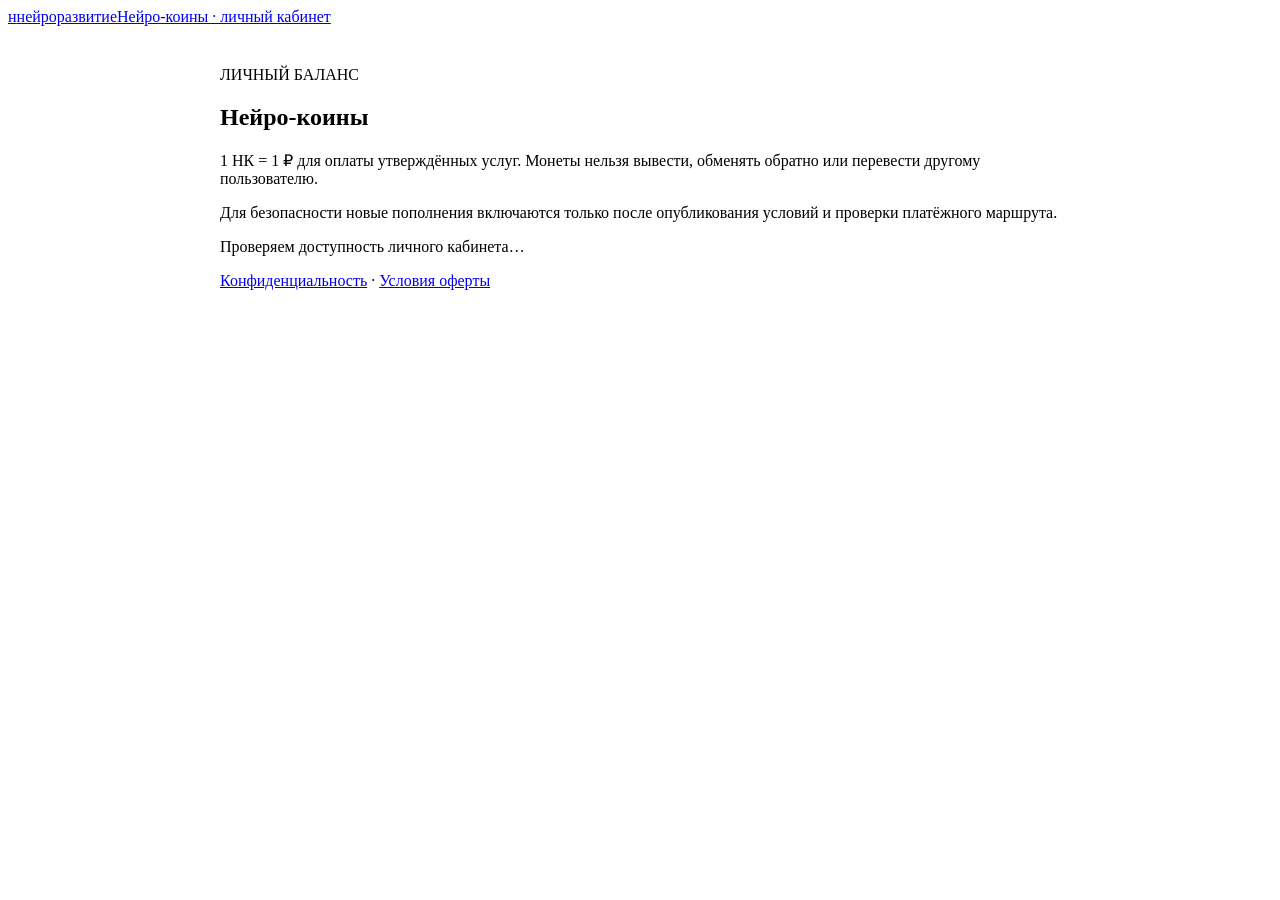
==== marina/static/wallet.html @ 0cf0bec4 "feat(wallet): standalone accessible web wallet page without Telegram pay links" ====
<!doctype html>
<html lang="ru">
  <head>
    <meta charset="utf-8" />
    <meta name="viewport" content="width=device-width,initial-scale=1" />
    <meta name="color-scheme" content="light" />
    <title>Нейро-коины — личный веб-кабинет</title>
    <link rel="stylesheet" href="/static/style.css" />
    <script src="/static/wallet.js" defer></script>
  </head>
  <body>
    <header>
      <a href="/" class="brand"><span class="mark">н</span><span>нейроразвитие<span class="brand-sub">Нейро-коины · личный кабинет</span></span></a>
    </header>
    <main class="layout" style="display:block; max-width:840px; margin:auto; padding:24px">
      <section class="hero">
        <p class="eyebrow">ЛИЧНЫЙ БАЛАНС</p>
        <h1>Нейро-коины</h1>
        <p>1 НК = 1 ₽ для оплаты утверждённых услуг. Монеты нельзя вывести, обменять обратно или перевести другому пользователю.</p>
        <p>Для безопасности новые пополнения включаются только после опубликования условий и проверки платёжного маршрута.</p>
      </section>
      <div id="wallet-view" class="stack" role="region" aria-label="Кошелёк">
        <p>Проверяем доступность личного кабинета…</p>
      </div>
      <p class="quiet"><a href="/privacy">Конфиденциальность</a> · <a href="/offer">Условия оферты</a></p>
    </main>
    <div id="notice" role="status" aria-live="polite"></div>
  </body>
</html>
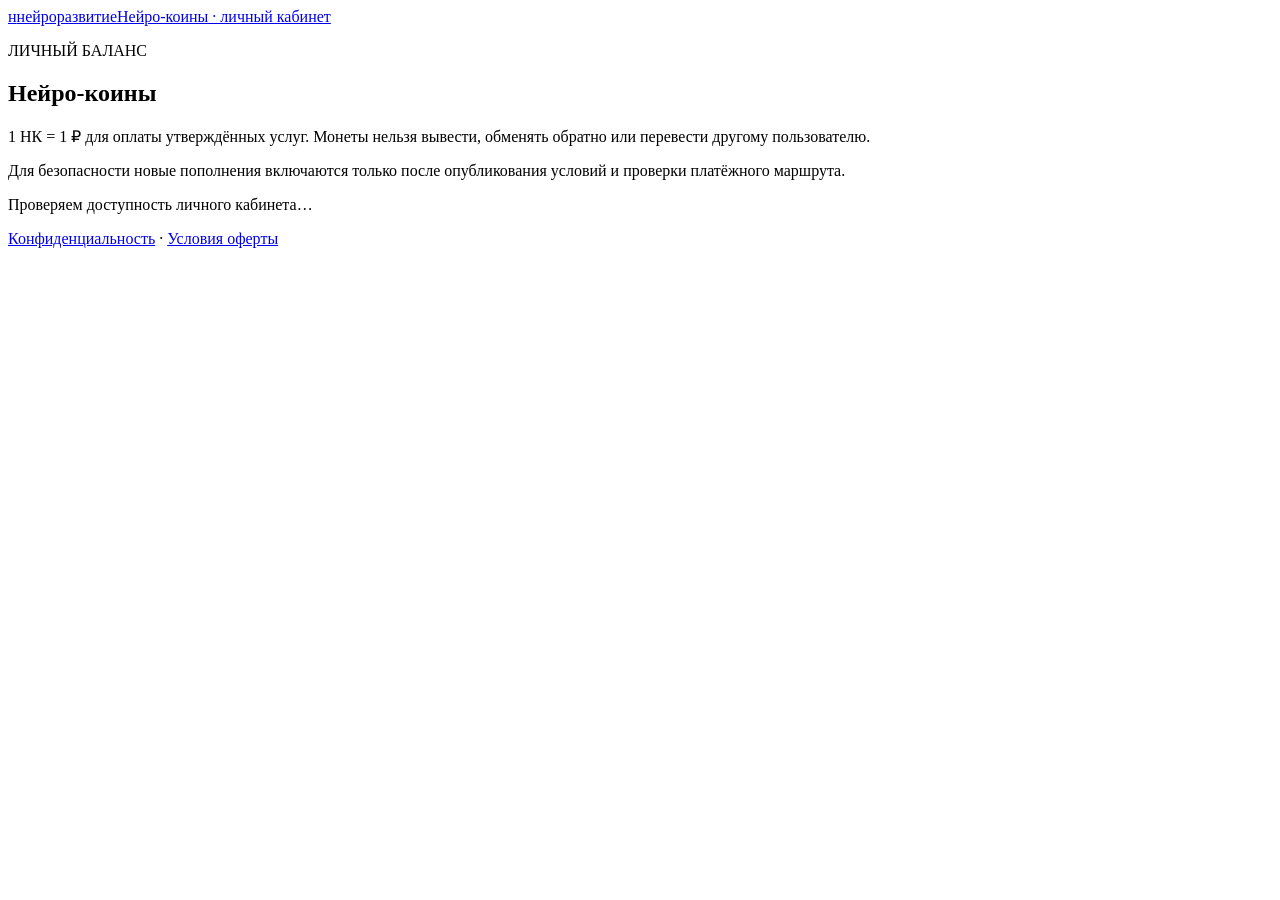
==== commit a4e7f7fb: "style(wallet): avoid inline styling under strict content security policy" ====
--- a/marina/static/wallet.html
+++ b/marina/static/wallet.html
@@ -12,7 +12,7 @@
     <header>
       <a href="/" class="brand"><span class="mark">н</span><span>нейроразвитие<span class="brand-sub">Нейро-коины · личный кабинет</span></span></a>
     </header>
-    <main class="layout" style="display:block; max-width:840px; margin:auto; padding:24px">
+    <main class="wallet-page">
       <section class="hero">
         <p class="eyebrow">ЛИЧНЫЙ БАЛАНС</p>
         <h1>Нейро-коины</h1>
